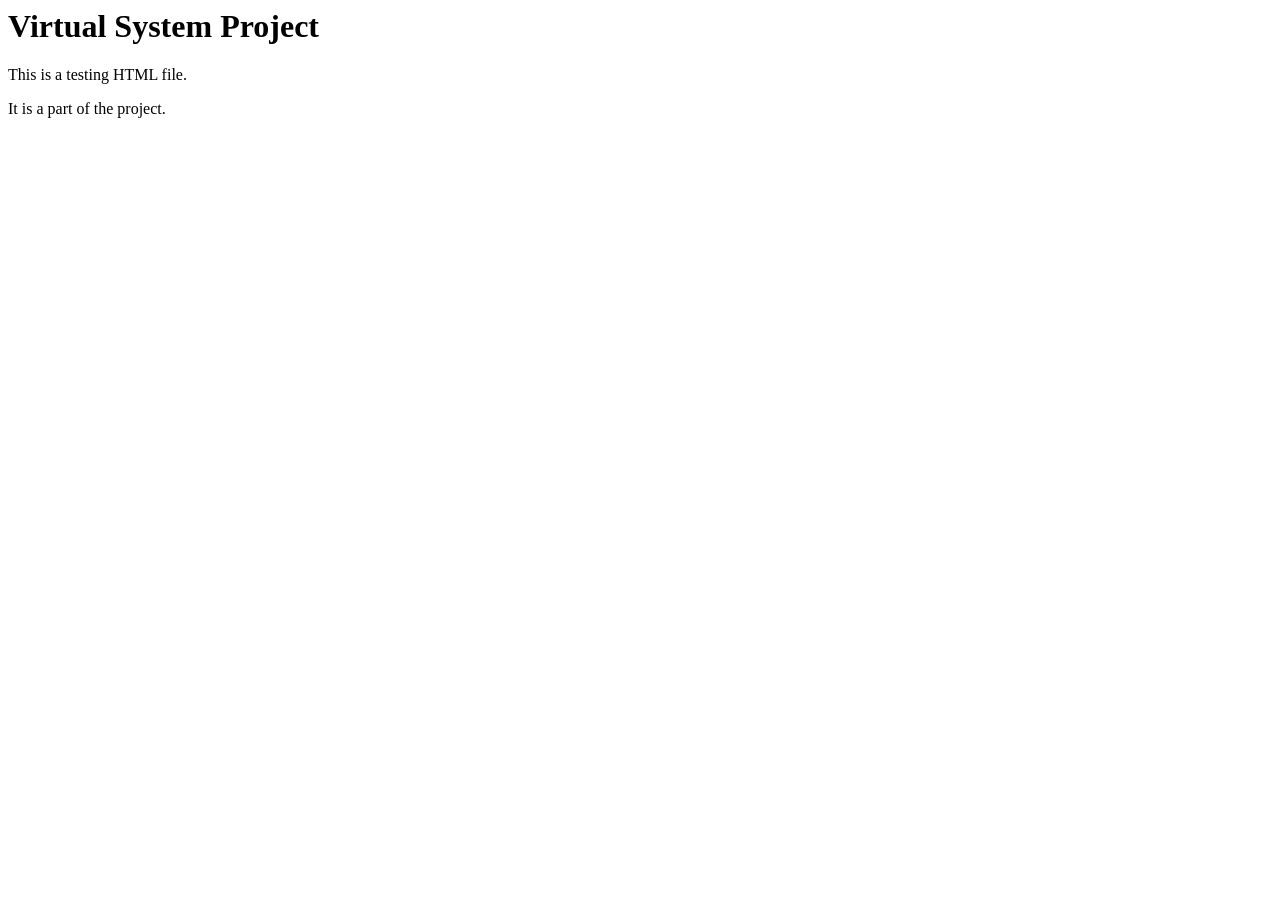
==== test.html @ ffd44c5a "dhjsdh" ====
<html>
    <head>
        <title>PRoject</title>
    </head>
    <body>
        <h1>Virtual System Project</h1>
        <p>This is a testing HTML file.</p>
        <p>It is a part of the project.</p>
    </body>
</html>
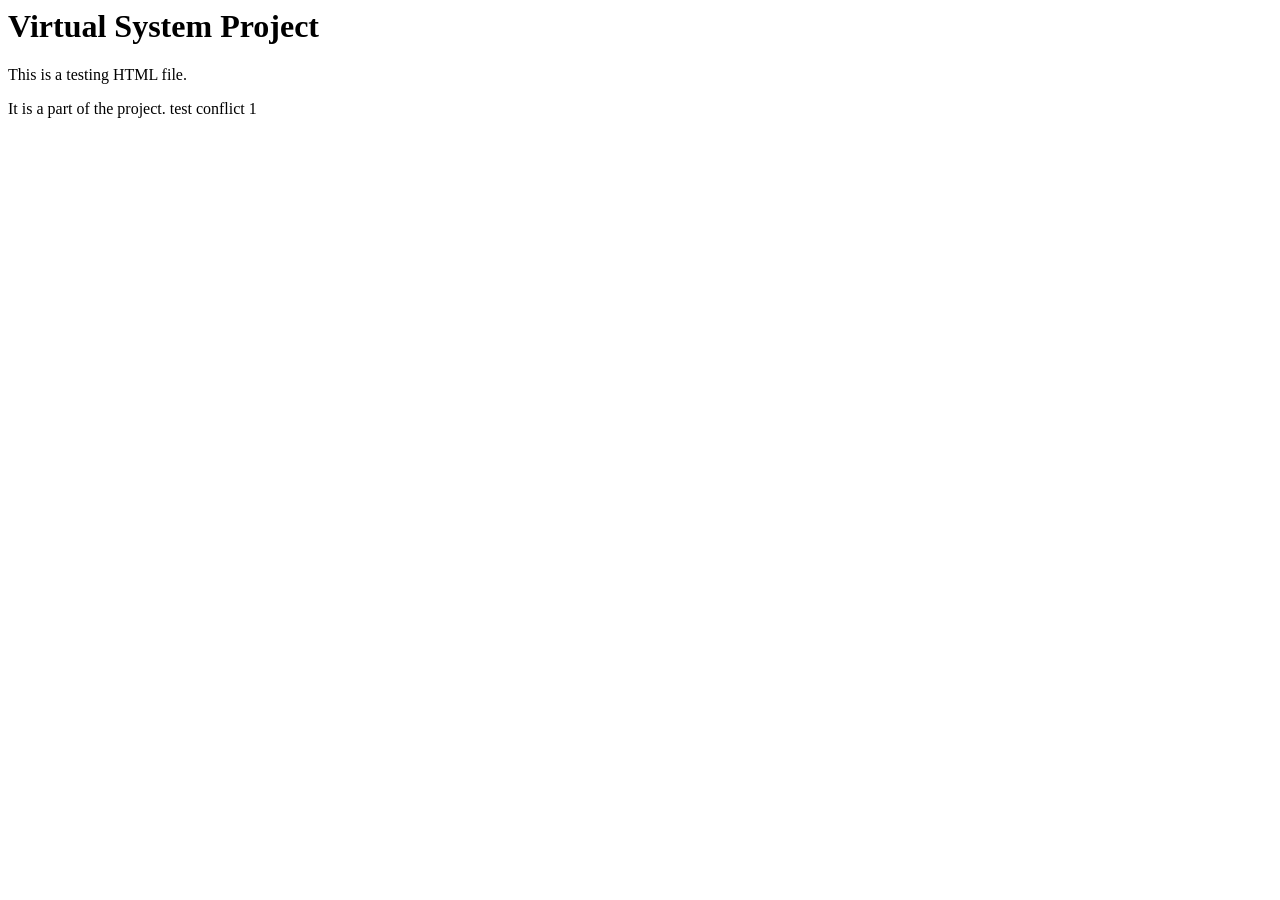
==== commit 4159bf69: "conflict test 1" ====
--- a/test.html
+++ b/test.html
@@ -5,6 +5,6 @@
     <body>
         <h1>Virtual System Project</h1>
         <p>This is a testing HTML file.</p>
-        <p>It is a part of the project.</p>
+        <p>It is a part of the project. test conflict 1</p>
     </body>
 </html>
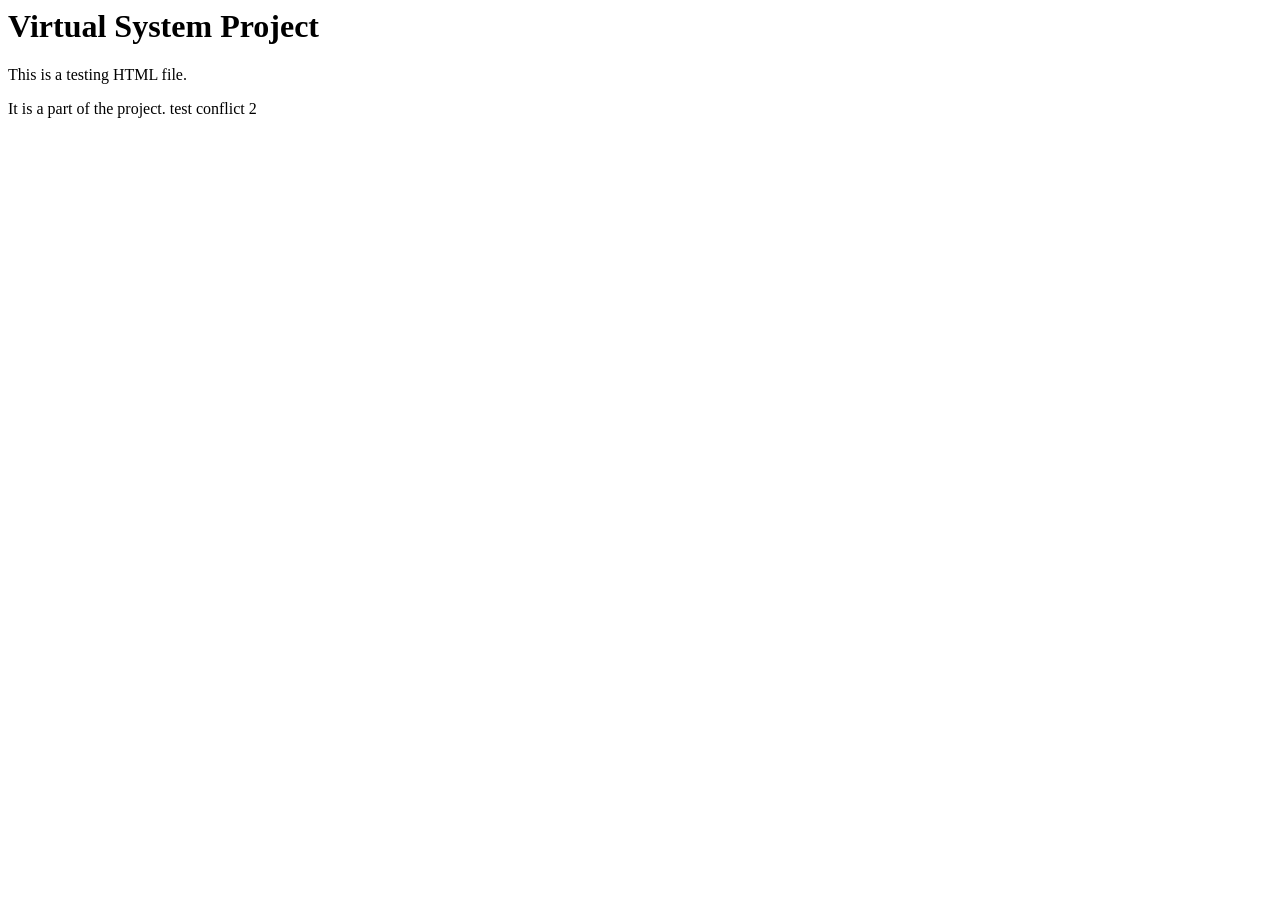
==== commit 90d3fa94: "conflict test 2" ====
--- a/test.html
+++ b/test.html
@@ -5,6 +5,6 @@
     <body>
         <h1>Virtual System Project</h1>
         <p>This is a testing HTML file.</p>
-        <p>It is a part of the project. test conflict 1</p>
+        <p>It is a part of the project. test conflict 2</p>
     </body>
 </html>
